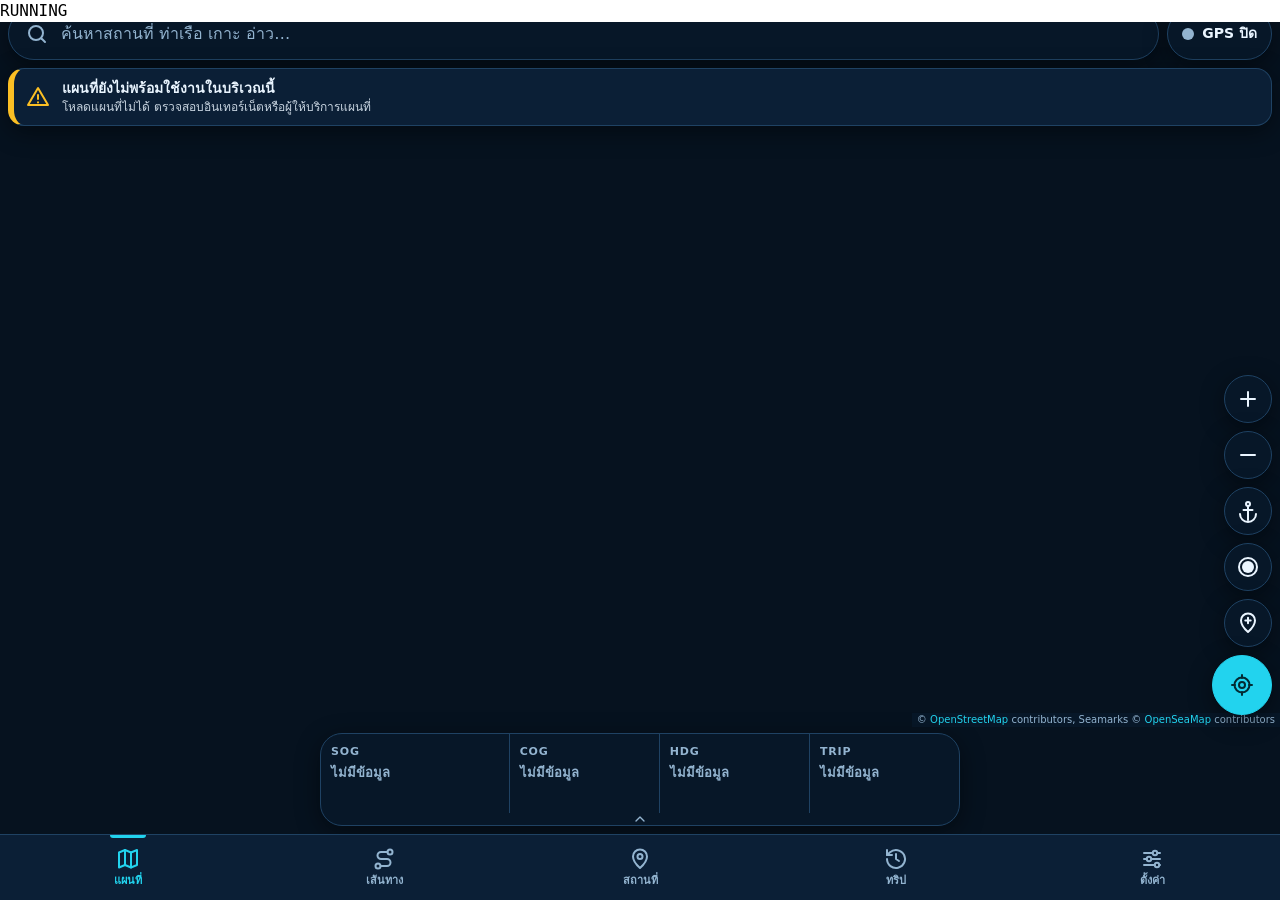
==== tools/smoke.html @ 7f659264 "Boat Navigator initial" ====
<!doctype html>
<meta charset="utf-8">
<title>smoke</title>
<link rel="stylesheet" href="../vendor/leaflet.css"><link rel="stylesheet" href="../css/app.css">
<pre id="out" style="position:relative;z-index:9999;background:#fff;color:#000;margin:0;white-space:pre-wrap">RUNNING</pre>
<script src="../vendor/leaflet.js"></script>
<script type="module">
const out = document.getElementById('out');
const lines = [];
const log = (s) => lines.push(s);
let fails = 0;
const ok = (c, m) => { if (!c) fails++; log((c ? 'PASS ' : 'FAIL ') + m); };
window.addEventListener('error', (e) => { fails++; log('ERROR ' + e.message + ' @' + e.filename + ':' + e.lineno); });
window.addEventListener('unhandledrejection', (e) => { fails++; log('REJECT ' + (e.reason && e.reason.stack || e.reason)); });
try {
  // inject index.html body so main.js finds its elements
  const html = await (await fetch('../index.html')).text();
  const body = new DOMParser().parseFromString(html, 'text/html').body;
  body.querySelectorAll('script').forEach((s) => s.remove());
  const holder = document.createElement('div');
  holder.innerHTML = body.innerHTML;
  document.body.append(...holder.childNodes);
  document.querySelector('#overlay').style.display = 'none';

  const u = await import('../js/util.js');
  ok(Math.abs(u.distM({ lat: 0, lng: 0 }, { lat: 1, lng: 0 }) - 111195) < 100, 'distM 1deg lat ~111.2km');
  ok(Math.abs(u.bearing({ lat: 0, lng: 0 }, { lat: 1, lng: 0 })) < 0.01, 'bearing north = 0');
  ok(Math.abs(u.bearing({ lat: 0, lng: 0 }, { lat: 0, lng: 1 }) - 90) < 0.01, 'bearing east = 90');
  const off = u.offTrackM({ lat: 0.5, lng: 0.01 }, { lat: 0, lng: 0 }, { lat: 1, lng: 0 });
  ok(Math.abs(off - 1112) < 15, 'offTrack ~1.1km: ' + Math.round(off));
  ok(Math.abs(u.offTrackM({ lat: 2, lng: 0 }, { lat: 0, lng: 0 }, { lat: 1, lng: 0 }) - 111195) < 100, 'offTrack beyond end -> dist to end');
  const c = u.fmtCoord({ lat: 13.75, lng: -100.5 }, 'ddm');
  ok(c.lat === `13° 45.000′ N` && c.lng === `100° 30.000′ W`, 'ddm: ' + c.lat + ' | ' + c.lng);
  ok(u.fmtCoord({ lat: 13.75, lng: 100.5 }, 'dms').lat === `13° 45′ 0.0″ N`, 'dms');
  ok(u.parseCoords('13.7, 100.5')?.lng === 100.5 && u.parseCoords('99, 10') === null && u.parseCoords('abc') === null, 'parseCoords');
  ok(u.fmtSpeed(1852 / 3600 * 10, 'kn').value === '10' && u.fmtSpeed(null) === null, 'fmtSpeed 10kn / null');
  ok(u.fmtDist(100, 'nm').unit === 'm' && u.fmtDist(3704, 'nm').value === '2.00', 'fmtDist');
  ok(u.esc('<b>"x"</b>') === '&lt;b&gt;&quot;x&quot;&lt;/b&gt;', 'esc');

  const g = await import('../js/gpx.js');
  const x = g.tripToGpx({ name: 'A&B', startedAt: 0, points: [[1, 2, 1000, 5, 1.5], [1.1, 2.1, 2000, 5, null]] });
  const doc = new DOMParser().parseFromString(x, 'application/xml');
  ok(!doc.querySelector('parsererror') && doc.getElementsByTagName('trkpt').length === 2 && doc.getElementsByTagName('name')[0].textContent === 'A&B', 'GPX well-formed, 2 trkpt, escaped name');

  // full app boot
  const m = await import('../js/main.js');
  await new Promise((r) => setTimeout(r, 800));
  ok(!!document.querySelector('.leaflet-container'), 'leaflet map created');
  ok(document.querySelector('#hud .hud-main'), 'HUD rendered');
  ok(/ไม่มีข้อมูล/.test(document.querySelector('#hud').textContent), 'HUD shows "ไม่มีข้อมูล" without GPS (no fake values)');

  const { gps } = await import('../js/gps.js');
  const { emit } = await import('../js/store.js');
  const nav = await import('../js/nav.js');
  const trip = await import('../js/trip.js');
  const { app } = await import('../js/app.js');
  const feed = (lat, lng, speed = 5, acc = 5) => { gps.fix = { lat, lng, acc, speed, cog: 0, alt: null, ts: Date.now() }; gps.recvAt = Date.now(); gps.status = 'ok'; emit('gps', 'ok'); emit('fix', gps.fix); };
  feed(0, 0);
  ok(/5\.0|5\.1|9\.7|9\.8/.test(document.querySelector('#hud .cell .v').textContent) || document.querySelector('#hud .cell .v').textContent.length > 0, 'SOG renders: ' + document.querySelector('#hud .cell .v').textContent);
  ok(document.querySelector('#gpsChip').textContent.includes('±5'), 'GPS chip shows accuracy');

  // trip recording
  await trip.start('t');
  feed(0.0005, 0); feed(0.0010, 0); feed(0.00101, 0);
  ok(trip.rec.trip.points.length === 2 && trip.rec.trip.distanceM > 50 && trip.rec.trip.distanceM < 60, 'trip: 2 points, 1m jitter step skipped, dist=' + Math.round(trip.rec.trip.distanceM) + ' n=' + trip.rec.trip.points.length);
  const done = await trip.stop();
  ok(done.status === 'done', 'trip stopped');
  const { db } = await import('../js/db.js');
  ok((await db.all('trips')).some((t) => t.id === done.id), 'trip persisted in IndexedDB');
  await db.del('trips', done.id);

  // navigation: start at 0,0 heading to (0.01,0); drift east 400m => off-course after 3 fixes
  feed(0, 0);
  nav.startNav([{ lat: 0.05, lng: 0, name: 'dest' }]);
  ok(nav.nav.active && nav.nav.info && Math.abs(nav.nav.info.remaining - 5560) < 30, 'nav remaining ~5.56km: ' + Math.round(nav.nav.info?.remaining));
  feed(0.01, 0.004); feed(0.011, 0.004); feed(0.012, 0.004);
  ok(document.querySelector('#alerts').textContent.includes('ออกนอกเส้นทาง'), 'off-course alert shown');
  feed(0.0499, 0);
  ok(nav.nav.info.arrived === true && document.querySelector('#alerts').textContent.includes('ถึงจุดหมาย'), 'arrival alert');
  nav.stopNav();

  // GPS lost
  gps.recvAt = Date.now() - 40000; emit('tick'); gps.status = 'lost'; emit('gps', 'lost');
  ok(document.querySelector('#alerts').textContent.includes('สัญญาณ GPS ขาดหาย'), 'GPS lost critical alert');
  ok(/ไม่มีข้อมูล/.test(document.querySelector('#hud .cell .v').outerHTML), 'SOG not shown when GPS lost');

  // tabs render
  for (const t of ['routes', 'places', 'trips', 'settings', 'map']) {
    document.querySelector(`#tabs [data-tab=${t}]`).click();
    await new Promise((r) => setTimeout(r, 50));
    ok(t === 'map' ? document.querySelector('#page').hidden : document.querySelector('#page').textContent.length > 30, 'tab ' + t);
  }
  // anchor
  feed(0, 0);
  nav.setAnchor(true, 50);
  feed(0.001, 0);
  ok(document.querySelector('#alerts').textContent.includes('นอกรัศมีสมอ'), 'anchor alarm');
  nav.setAnchor(false);
} catch (e) { fails++; log('EXCEPTION ' + (e.stack || e)); }
try { const st = await import('../js/store.js'); log('APPLOG ' + JSON.stringify(st.getLog())); log('OVERLAY ' + document.querySelector('#overlay').textContent.slice(0, 200)); } catch {}
out.textContent = lines.join('\n') + '\nDONE fails=' + fails;
</script>
---- vendor/leaflet.css ----
/* required styles */

.leaflet-pane,
.leaflet-tile,
.leaflet-marker-icon,
.leaflet-marker-shadow,
.leaflet-tile-container,
.leaflet-pane > svg,
.leaflet-pane > canvas,
.leaflet-zoom-box,
.leaflet-image-layer,
.leaflet-layer {
	position: absolute;
	left: 0;
	top: 0;
	}
.leaflet-container {
	overflow: hidden;
	}
.leaflet-tile,
.leaflet-marker-icon,
.leaflet-marker-shadow {
	-webkit-user-select: none;
	   -moz-user-select: none;
	        user-select: none;
	  -webkit-user-drag: none;
	}
/* Prevents IE11 from highlighting tiles in blue */
.leaflet-tile::selection {
	background: transparent;
}
/* Safari renders non-retina tile on retina better with this, but Chrome is worse */
.leaflet-safari .leaflet-tile {
	image-rendering: -webkit-optimize-contrast;
	}
/* hack that prevents hw layers "stretching" when loading new tiles */
.leaflet-safari .leaflet-tile-container {
	width: 1600px;
	height: 1600px;
	-webkit-transform-origin: 0 0;
	}
.leaflet-marker-icon,
.leaflet-marker-shadow {
	display: block;
	}
/* .leaflet-container svg: reset svg max-width decleration shipped in Joomla! (joomla.org) 3.x */
/* .leaflet-container img: map is broken in FF if you have max-width: 100% on tiles */
.leaflet-container .leaflet-overlay-pane svg {
	max-width: none !important;
	max-height: none !important;
	}
.leaflet-container .leaflet-marker-pane img,
.leaflet-container .leaflet-shadow-pane img,
.leaflet-container .leaflet-tile-pane img,
.leaflet-container img.leaflet-image-layer,
.leaflet-container .leaflet-tile {
	max-width: none !important;
	max-height: none !important;
	width: auto;
	padding: 0;
	}

.leaflet-container img.leaflet-tile {
	/* See: https://bugs.chromium.org/p/chromium/issues/detail?id=600120 */
	mix-blend-mode: plus-lighter;
}

.leaflet-container.leaflet-touch-zoom {
	-ms-touch-action: pan-x pan-y;
	touch-action: pan-x pan-y;
	}
.leaflet-container.leaflet-touch-drag {
	-ms-touch-action: pinch-zoom;
	/* Fallback for FF which doesn't support pinch-zoom */
	touch-action: none;
	touch-action: pinch-zoom;
}
.leaflet-container.leaflet-touch-drag.leaflet-touch-zoom {
	-ms-touch-action: none;
	touch-action: none;
}
.leaflet-container {
	-webkit-tap-highlight-color: transparent;
}
.leaflet-container a {
	-webkit-tap-highlight-color: rgba(51, 181, 229, 0.4);
}
.leaflet-tile {
	filter: inherit;
	visibility: hidden;
	}
.leaflet-tile-loaded {
	visibility: inherit;
	}
.leaflet-zoom-box {
	width: 0;
	height: 0;
	-moz-box-sizing: border-box;
	     box-sizing: border-box;
	z-index: 800;
	}
/* workaround for https://bugzilla.mozilla.org/show_bug.cgi?id=888319 */
.leaflet-overlay-pane svg {
	-moz-user-select: none;
	}

.leaflet-pane         { z-index: 400; }

.leaflet-tile-pane    { z-index: 200; }
.leaflet-overlay-pane { z-index: 400; }
.leaflet-shadow-pane  { z-index: 500; }
.leaflet-marker-pane  { z-index: 600; }
.leaflet-tooltip-pane   { z-index: 650; }
.leaflet-popup-pane   { z-index: 700; }

.leaflet-map-pane canvas { z-index: 100; }
.leaflet-map-pane svg    { z-index: 200; }

.leaflet-vml-shape {
	width: 1px;
	height: 1px;
	}
.lvml {
	behavior: url(#default#VML);
	display: inline-block;
	position: absolute;
	}


/* control positioning */

.leaflet-control {
	position: relative;
	z-index: 800;
	pointer-events: visiblePainted; /* IE 9-10 doesn't have auto */
	pointer-events: auto;
	}
.leaflet-top,
.leaflet-bottom {
	position: absolute;
	z-index: 1000;
	pointer-events: none;
	}
.leaflet-top {
	top: 0;
	}
.leaflet-right {
	right: 0;
	}
.leaflet-bottom {
	bottom: 0;
	}
.leaflet-left {
	left: 0;
	}
.leaflet-control {
	float: left;
	clear: both;
	}
.leaflet-right .leaflet-control {
	float: right;
	}
.leaflet-top .leaflet-control {
	margin-top: 10px;
	}
.leaflet-bottom .leaflet-control {
	margin-bottom: 10px;
	}
.leaflet-left .leaflet-control {
	margin-left: 10px;
	}
.leaflet-right .leaflet-control {
	margin-right: 10px;
	}


/* zoom and fade animations */

.leaflet-fade-anim .leaflet-popup {
	opacity: 0;
	-webkit-transition: opacity 0.2s linear;
	   -moz-transition: opacity 0.2s linear;
	        transition: opacity 0.2s linear;
	}
.leaflet-fade-anim .leaflet-map-pane .leaflet-popup {
	opacity: 1;
	}
.leaflet-zoom-animated {
	-webkit-transform-origin: 0 0;
	    -ms-transform-origin: 0 0;
	        transform-origin: 0 0;
	}
svg.leaflet-zoom-animated {
	will-change: transform;
}

.leaflet-zoom-anim .leaflet-zoom-animated {
	-webkit-transition: -webkit-transform 0.25s cubic-bezier(0,0,0.25,1);
	   -moz-transition:    -moz-transform 0.25s cubic-bezier(0,0,0.25,1);
	        transition:         transform 0.25s cubic-bezier(0,0,0.25,1);
	}
.leaflet-zoom-anim .leaflet-tile,
.leaflet-pan-anim .leaflet-tile {
	-webkit-transition: none;
	   -moz-transition: none;
	        transition: none;
	}

.leaflet-zoom-anim .leaflet-zoom-hide {
	visibility: hidden;
	}


/* cursors */

.leaflet-interactive {
	cursor: pointer;
	}
.leaflet-grab {
	cursor: -webkit-grab;
	cursor:    -moz-grab;
	cursor:         grab;
	}
.leaflet-crosshair,
.leaflet-crosshair .leaflet-interactive {
	cursor: crosshair;
	}
.leaflet-popup-pane,
.leaflet-control {
	cursor: auto;
	}
.leaflet-dragging .leaflet-grab,
.leaflet-dragging .leaflet-grab .leaflet-interactive,
.leaflet-dragging .leaflet-marker-draggable {
	cursor: move;
	cursor: -webkit-grabbing;
	cursor:    -moz-grabbing;
	cursor:         grabbing;
	}

/* marker & overlays interactivity */
.leaflet-marker-icon,
.leaflet-marker-shadow,
.leaflet-image-layer,
.leaflet-pane > svg path,
.leaflet-tile-container {
	pointer-events: none;
	}

.leaflet-marker-icon.leaflet-interactive,
.leaflet-image-layer.leaflet-interactive,
.leaflet-pane > svg path.leaflet-interactive,
svg.leaflet-image-layer.leaflet-interactive path {
	pointer-events: visiblePainted; /* IE 9-10 doesn't have auto */
	pointer-events: auto;
	}

/* visual tweaks */

.leaflet-container {
	background: #ddd;
	outline-offset: 1px;
	}
.leaflet-container a {
	color: #0078A8;
	}
.leaflet-zoom-box {
	border: 2px dotted #38f;
	background: rgba(255,255,255,0.5);
	}


/* general typography */
.leaflet-container {
	font-family: "Helvetica Neue", Arial, Helvetica, sans-serif;
	font-size: 12px;
	font-size: 0.75rem;
	line-height: 1.5;
	}


/* general toolbar styles */

.leaflet-bar {
	box-shadow: 0 1px 5px rgba(0,0,0,0.65);
	border-radius: 4px;
	}
.leaflet-bar a {
	background-color: #fff;
	border-bottom: 1px solid #ccc;
	width: 26px;
	height: 26px;
	line-height: 26px;
	display: block;
	text-align: center;
	text-decoration: none;
	color: black;
	}
.leaflet-bar a,
.leaflet-control-layers-toggle {
	background-position: 50% 50%;
	background-repeat: no-repeat;
	display: block;
	}
.leaflet-bar a:hover,
.leaflet-bar a:focus {
	background-color: #f4f4f4;
	}
.leaflet-bar a:first-child {
	border-top-left-radius: 4px;
	border-top-right-radius: 4px;
	}
.leaflet-bar a:last-child {
	border-bottom-left-radius: 4px;
	border-bottom-right-radius: 4px;
	border-bottom: none;
	}
.leaflet-bar a.leaflet-disabled {
	cursor: default;
	background-color: #f4f4f4;
	color: #bbb;
	}

.leaflet-touch .leaflet-bar a {
	width: 30px;
	height: 30px;
	line-height: 30px;
	}
.leaflet-touch .leaflet-bar a:first-child {
	border-top-left-radius: 2px;
	border-top-right-radius: 2px;
	}
.leaflet-touch .leaflet-bar a:last-child {
	border-bottom-left-radius: 2px;
	border-bottom-right-radius: 2px;
	}

/* zoom control */

.leaflet-control-zoom-in,
.leaflet-control-zoom-out {
	font: bold 18px 'Lucida Console', Monaco, monospace;
	text-indent: 1px;
	}

.leaflet-touch .leaflet-control-zoom-in, .leaflet-touch .leaflet-control-zoom-out  {
	font-size: 22px;
	}


/* layers control */

.leaflet-control-layers {
	box-shadow: 0 1px 5px rgba(0,0,0,0.4);
	background: #fff;
	border-radius: 5px;
	}
.leaflet-control-layers-toggle {
	background-image: url(images/layers.png);
	width: 36px;
	height: 36px;
	}
.leaflet-retina .leaflet-control-layers-toggle {
	background-image: url(images/layers-2x.png);
	background-size: 26px 26px;
	}
.leaflet-touch .leaflet-control-layers-toggle {
	width: 44px;
	height: 44px;
	}
.leaflet-control-layers .leaflet-control-layers-list,
.leaflet-control-layers-expanded .leaflet-control-layers-toggle {
	display: none;
	}
.leaflet-control-layers-expanded .leaflet-control-layers-list {
	display: block;
	position: relative;
	}
.leaflet-control-layers-expanded {
	padding: 6px 10px 6px 6px;
	color: #333;
	background: #fff;
	}
.leaflet-control-layers-scrollbar {
	overflow-y: scroll;
	overflow-x: hidden;
	padding-right: 5px;
	}
.leaflet-control-layers-selector {
	margin-top: 2px;
	position: relative;
	top: 1px;
	}
.leaflet-control-layers label {
	display: block;
	font-size: 13px;
	font-size: 1.08333em;
	}
.leaflet-control-layers-separator {
	height: 0;
	border-top: 1px solid #ddd;
	margin: 5px -10px 5px -6px;
	}

/* Default icon URLs */
.leaflet-default-icon-path { /* used only in path-guessing heuristic, see L.Icon.Default */
	background-image: url(images/marker-icon.png);
	}


/* attribution and scale controls */

.leaflet-container .leaflet-control-attribution {
	background: #fff;
	background: rgba(255, 255, 255, 0.8);
	margin: 0;
	}
.leaflet-control-attribution,
.leaflet-control-scale-line {
	padding: 0 5px;
	color: #333;
	line-height: 1.4;
	}
.leaflet-control-attribution a {
	text-decoration: none;
	}
.leaflet-control-attribution a:hover,
.leaflet-control-attribution a:focus {
	text-decoration: underline;
	}
.leaflet-attribution-flag {
	display: inline !important;
	vertical-align: baseline !important;
	width: 1em;
	height: 0.6669em;
	}
.leaflet-left .leaflet-control-scale {
	margin-left: 5px;
	}
.leaflet-bottom .leaflet-control-scale {
	margin-bottom: 5px;
	}
.leaflet-control-scale-line {
	border: 2px solid #777;
	border-top: none;
	line-height: 1.1;
	padding: 2px 5px 1px;
	white-space: nowrap;
	-moz-box-sizing: border-box;
	     box-sizing: border-box;
	background: rgba(255, 255, 255, 0.8);
	text-shadow: 1px 1px #fff;
	}
.leaflet-control-scale-line:not(:first-child) {
	border-top: 2px solid #777;
	border-bottom: none;
	margin-top: -2px;
	}
.leaflet-control-scale-line:not(:first-child):not(:last-child) {
	border-bottom: 2px solid #777;
	}

.leaflet-touch .leaflet-control-attribution,
.leaflet-touch .leaflet-control-layers,
.leaflet-touch .leaflet-bar {
	box-shadow: none;
	}
.leaflet-touch .leaflet-control-layers,
.leaflet-touch .leaflet-bar {
	border: 2px solid rgba(0,0,0,0.2);
	background-clip: padding-box;
	}


/* popup */

.leaflet-popup {
	position: absolute;
	text-align: center;
	margin-bottom: 20px;
	}
.leaflet-popup-content-wrapper {
	padding: 1px;
	text-align: left;
	border-radius: 12px;
	}
.leaflet-popup-content {
	margin: 13px 24px 13px 20px;
	line-height: 1.3;
	font-size: 13px;
	font-size: 1.08333em;
	min-height: 1px;
	}
.leaflet-popup-content p {
	margin: 17px 0;
	margin: 1.3em 0;
	}
.leaflet-popup-tip-container {
	width: 40px;
	height: 20px;
	position: absolute;
	left: 50%;
	margin-top: -1px;
	margin-left: -20px;
	overflow: hidden;
	pointer-events: none;
	}
.leaflet-popup-tip {
	width: 17px;
	height: 17px;
	padding: 1px;

	margin: -10px auto 0;
	pointer-events: auto;

	-webkit-transform: rotate(45deg);
	   -moz-transform: rotate(45deg);
	    -ms-transform: rotate(45deg);
	        transform: rotate(45deg);
	}
.leaflet-popup-content-wrapper,
.leaflet-popup-tip {
	background: white;
	color: #333;
	box-shadow: 0 3px 14px rgba(0,0,0,0.4);
	}
.leaflet-container a.leaflet-popup-close-button {
	position: absolute;
	top: 0;
	right: 0;
	border: none;
	text-align: center;
	width: 24px;
	height: 24px;
	font: 16px/24px Tahoma, Verdana, sans-serif;
	color: #757575;
	text-decoration: none;
	background: transparent;
	}
.leaflet-container a.leaflet-popup-close-button:hover,
.leaflet-container a.leaflet-popup-close-button:focus {
	color: #585858;
	}
.leaflet-popup-scrolled {
	overflow: auto;
	}

.leaflet-oldie .leaflet-popup-content-wrapper {
	-ms-zoom: 1;
	}
.leaflet-oldie .leaflet-popup-tip {
	width: 24px;
	margin: 0 auto;

	-ms-filter: "progid:DXImageTransform.Microsoft.Matrix(M11=0.70710678, M12=0.70710678, M21=-0.70710678, M22=0.70710678)";
	filter: progid:DXImageTransform.Microsoft.Matrix(M11=0.70710678, M12=0.70710678, M21=-0.70710678, M22=0.70710678);
	}

.leaflet-oldie .leaflet-control-zoom,
.leaflet-oldie .leaflet-control-layers,
.leaflet-oldie .leaflet-popup-content-wrapper,
.leaflet-oldie .leaflet-popup-tip {
	border: 1px solid #999;
	}


/* div icon */

.leaflet-div-icon {
	background: #fff;
	border: 1px solid #666;
	}


/* Tooltip */
/* Base styles for the element that has a tooltip */
.leaflet-tooltip {
	position: absolute;
	padding: 6px;
	background-color: #fff;
	border: 1px solid #fff;
	border-radius: 3px;
	color: #222;
	white-space: nowrap;
	-webkit-user-select: none;
	-moz-user-select: none;
	-ms-user-select: none;
	user-select: none;
	pointer-events: none;
	box-shadow: 0 1px 3px rgba(0,0,0,0.4);
	}
.leaflet-tooltip.leaflet-interactive {
	cursor: pointer;
	pointer-events: auto;
	}
.leaflet-tooltip-top:before,
.leaflet-tooltip-bottom:before,
.leaflet-tooltip-left:before,
.leaflet-tooltip-right:before {
	position: absolute;
	pointer-events: none;
	border: 6px solid transparent;
	background: transparent;
	content: "";
	}

/* Directions */

.leaflet-tooltip-bottom {
	margin-top: 6px;
}
.leaflet-tooltip-top {
	margin-top: -6px;
}
.leaflet-tooltip-bottom:before,
.leaflet-tooltip-top:before {
	left: 50%;
	margin-left: -6px;
	}
.leaflet-tooltip-top:before {
	bottom: 0;
	margin-bottom: -12px;
	border-top-color: #fff;
	}
.leaflet-tooltip-bottom:before {
	top: 0;
	margin-top: -12px;
	margin-left: -6px;
	border-bottom-color: #fff;
	}
.leaflet-tooltip-left {
	margin-left: -6px;
}
.leaflet-tooltip-right {
	margin-left: 6px;
}
.leaflet-tooltip-left:before,
.leaflet-tooltip-right:before {
	top: 50%;
	margin-top: -6px;
	}
.leaflet-tooltip-left:before {
	right: 0;
	margin-right: -12px;
	border-left-color: #fff;
	}
.leaflet-tooltip-right:before {
	left: 0;
	margin-left: -12px;
	border-right-color: #fff;
	}

/* Printing */

@media print {
	/* Prevent printers from removing background-images of controls. */
	.leaflet-control {
		-webkit-print-color-adjust: exact;
		print-color-adjust: exact;
		}
	}
---- css/app.css ----
/* Boat Navigator design system — tokens, then components. */
:root {
  /* color tokens (dark = default) */
  --bg: #06121f;
  --surface: rgba(8, 24, 42, 0.92);
  --solid: #0b1f36;
  --raise: #12304f;
  --line: #1f4263;
  --text: #eaf5ff;
  --muted: #93b4d0;
  --accent: #22d3ee;
  --accent-ink: #032b33;
  --ok: #34d399;
  --warn: #fbbf24;
  --danger: #fb7185;
  --route: #fbbf24;
  --bw: 1px;
  /* type scale */
  --fs-xs: 12px; --fs-sm: 14px; --fs-md: 16px; --fs-lg: 20px; --fs-xl: 28px; --fs-num: 34px;
  /* spacing 4pt, radius, shadow */
  --s1: 4px; --s2: 8px; --s3: 12px; --s4: 16px; --s5: 24px;
  --r-sm: 10px; --r-md: 16px; --r-lg: 22px;
  --sh: 0 6px 24px rgba(0, 0, 0, 0.45);
  /* safe areas */
  --sat: env(safe-area-inset-top, 0px);
  --sab: env(safe-area-inset-bottom, 0px);
  --sal: env(safe-area-inset-left, 0px);
  --sar: env(safe-area-inset-right, 0px);
  --nav-h: 62px;
  --hud-h: 84px;
}
[data-theme='light'] {
  --bg: #eaf3fa; --surface: rgba(255, 255, 255, 0.94); --solid: #ffffff; --raise: #e3eef8; --line: #bcd3e6;
  --text: #0a2540; --muted: #4b6a85; --accent: #0369a1; --accent-ink: #ffffff; --ok: #047857; --warn: #b45309; --danger: #be123c; --route: #c2410c;
  --sh: 0 6px 20px rgba(10, 37, 64, 0.22);
}
[data-theme='contrast'] {
  --bg: #ffffff; --surface: #ffffff; --solid: #ffffff; --raise: #f0f0f0; --line: #000000;
  --text: #000000; --muted: #1a1a1a; --accent: #0000c8; --accent-ink: #ffffff; --ok: #006400; --warn: #7a4500; --danger: #b00000; --route: #b00000;
  --bw: 3px; --sh: 0 0 0 2px #000;
  --fs-sm: 15px; --fs-xs: 13px;
}

* { box-sizing: border-box; -webkit-tap-highlight-color: transparent; }
html, body { height: 100%; margin: 0; overflow: hidden; background: var(--bg); color: var(--text); overscroll-behavior: none; }
body { font: 400 var(--fs-md)/1.4 system-ui, -apple-system, 'Segoe UI', 'Noto Sans Thai', Roboto, sans-serif; touch-action: manipulation; user-select: none; -webkit-user-select: none; }
input, textarea, select { user-select: text; -webkit-user-select: text; }
[hidden] { display: none !important; }
button { font: inherit; color: inherit; background: none; border: 0; padding: 0; cursor: pointer; }
:focus-visible { outline: 3px solid var(--accent); outline-offset: 2px; }
.ic { width: 24px; height: 24px; fill: none; stroke: currentColor; stroke-width: 2; stroke-linecap: round; stroke-linejoin: round; flex: none; }
.ic.sm { width: 18px; height: 18px; }
.num { font-variant-numeric: tabular-nums; font-feature-settings: 'tnum'; }
.muted { color: var(--muted); }

#map { position: fixed; inset: 0; z-index: 0; background: var(--bg); }
.leaflet-container { font: inherit; background: var(--bg); }
.leaflet-control-attribution { font-size: 10px; background: var(--surface) !important; color: var(--muted) !important; }
.leaflet-control-attribution a { color: var(--accent) !important; }
.leaflet-bottom { bottom: calc(var(--nav-h) + var(--sab) + var(--hud-h) + 14px); }
[data-theme='dark'] .leaflet-tile-pane { filter: none; }

/* ---------- boat marker ---------- */
.boat { background: none; border: 0; }
.boat.stale { opacity: 0.45; }
.boat-rot { width: 40px; height: 40px; transition: transform 0.4s linear; }
.boat-rot svg { width: 100%; height: 100%; filter: drop-shadow(0 2px 3px rgba(0, 0, 0, 0.6)); }
.boat-hull { fill: var(--accent); stroke: #fff; stroke-width: 2.5; stroke-linejoin: round; }
[data-theme='contrast'] .boat-hull { fill: #0000c8; stroke: #000; }
.acc-ring { fill: var(--accent); fill-opacity: 0.12; stroke: var(--accent); }
.anchor-ring { fill: var(--warn); fill-opacity: 0.1; stroke: var(--warn); }
.pin { background: none; border: 0; }
.pin > div, .pin > svg { width: 30px; height: 30px; }
.pin .dot { display: grid; place-items: center; width: 28px; height: 28px; border-radius: 50% 50% 50% 8px; transform: rotate(-45deg); background: var(--accent); color: var(--accent-ink); border: 2px solid #fff; box-shadow: 0 2px 6px rgba(0, 0, 0, 0.5); font-weight: 700; font-size: 12px; }
.pin .dot > span { transform: rotate(45deg); }
.pin .dot.dest { background: var(--danger); color: #fff; }
.pin .dot.wp { background: var(--route); color: #1a1000; }
.pin .dot.c-marina { background: #60a5fa; } .pin .dot.c-harbor { background: #a78bfa; } .pin .dot.c-fishing { background: #34d399; } .pin .dot.c-favorite { background: #fb7185; color: #fff; } .pin .dot.c-other { background: #cbd5e1; }
.pin.anchor { color: var(--warn); filter: drop-shadow(0 1px 2px #000); }
.pin.anchor .ic { width: 28px; height: 28px; stroke-width: 2.5; }
.pin.pickpt .dot { background: #fff; color: #000; }

/* ---------- top bar ---------- */
#topbar { position: fixed; z-index: 500; top: calc(var(--sat) + var(--s2)); left: calc(var(--sal) + var(--s2)); right: calc(var(--sar) + var(--s2)); display: flex; gap: var(--s2); pointer-events: none; }
#topbar > * { pointer-events: auto; }
.pill { flex: 1; min-width: 0; display: flex; align-items: center; gap: var(--s3); height: 52px; padding: 0 var(--s4); border-radius: 26px; background: var(--surface); border: var(--bw) solid var(--line); box-shadow: var(--sh); color: var(--muted); backdrop-filter: blur(10px); text-align: left; }
.pill span { overflow: hidden; text-overflow: ellipsis; white-space: nowrap; }
.chip { display: flex; align-items: center; gap: 8px; height: 52px; padding: 0 14px; border-radius: 26px; background: var(--surface); border: var(--bw) solid var(--line); box-shadow: var(--sh); font-size: var(--fs-sm); font-weight: 600; backdrop-filter: blur(10px); white-space: nowrap; }
.led { width: 12px; height: 12px; border-radius: 50%; background: var(--muted); flex: none; }
.led.ok { background: var(--ok); box-shadow: 0 0 8px var(--ok); }
.led.warn { background: var(--warn); }
.led.bad { background: var(--danger); }
.led.pulse { animation: pulse 1.2s ease-in-out infinite; background: var(--warn); }
@keyframes pulse { 50% { opacity: 0.25; } }

/* ---------- alerts ---------- */
#alerts { position: fixed; z-index: 520; top: calc(var(--sat) + 68px); left: calc(var(--sal) + var(--s2)); right: calc(var(--sar) + var(--s2)); display: grid; gap: 6px; pointer-events: none; }
.alert { pointer-events: auto; display: flex; align-items: center; gap: var(--s3); padding: 10px var(--s3); border-radius: var(--r-md); background: var(--solid); border: var(--bw) solid var(--line); border-left: 6px solid var(--accent); box-shadow: var(--sh); animation: slide 0.25s ease-out; }
.alert.warn { border-left-color: var(--warn); } .alert.warn .ic { color: var(--warn); }
.alert.critical { border-color: var(--danger); border-left: 8px solid var(--danger); background: var(--danger); color: #fff; } .alert.critical .ic { color: #fff; }
[data-theme='dark'] .alert.critical { background: #5b0f1f; }
[data-theme='contrast'] .alert.critical { background: #b00000; }
.alert-t { flex: 1; display: grid; font-size: var(--fs-sm); min-width: 0; }
.alert-t span { opacity: 0.85; font-size: var(--fs-xs); }
.alert-more { pointer-events: auto; justify-self: end; font-size: var(--fs-xs); padding: 2px 10px; border-radius: 10px; background: var(--solid); border: 1px solid var(--line); }
@keyframes slide { from { transform: translateY(-8px); opacity: 0; } }

#pickbar { position: fixed; z-index: 530; top: calc(var(--sat) + var(--s2)); left: calc(var(--sal) + var(--s2)); right: calc(var(--sar) + var(--s2)); display: flex; align-items: center; gap: var(--s3); padding: 10px var(--s3) 10px var(--s4); border-radius: 26px; background: var(--accent); color: var(--accent-ink); font-weight: 600; box-shadow: var(--sh); }
#pickbar span { flex: 1; }

/* ---------- map controls ---------- */
#controls { position: fixed; z-index: 500; right: calc(var(--sar) + var(--s2)); bottom: calc(var(--nav-h) + var(--sab) + var(--hud-h) + 26px); display: flex; flex-direction: column; gap: var(--s2); align-items: flex-end; }
.fab { width: 48px; height: 48px; border-radius: 50%; display: grid; place-items: center; background: var(--surface); border: var(--bw) solid var(--line); box-shadow: var(--sh); backdrop-filter: blur(10px); transition: transform 0.12s; }
.fab:active { transform: scale(0.92); }
.fab.big { width: 60px; height: 60px; }
.fab.on { background: var(--accent); color: var(--accent-ink); border-color: var(--accent); }
.fab.rec { background: var(--danger); color: #fff; border-color: var(--danger); animation: pulse 1.6s ease-in-out infinite; }
.fab.paused { background: var(--warn); color: #1a1000; }
.fab.warn { background: var(--warn); color: #1a1000; }
@media (pointer: coarse) { #btnZoomIn, #btnZoomOut { display: none; } }

/* ---------- HUD ---------- */
#hud { position: fixed; z-index: 500; left: calc(var(--sal) + var(--s2)); right: calc(var(--sar) + var(--s2)); bottom: calc(var(--nav-h) + var(--sab) + var(--s2)); background: var(--surface); border: var(--bw) solid var(--line); border-radius: var(--r-lg); box-shadow: var(--sh); backdrop-filter: blur(12px); overflow: hidden; }
.hud-main { display: grid; grid-template-columns: 1.25fr 1fr 1fr 1fr; width: 100%; text-align: left; }
.cell { padding: 10px 10px 8px; min-width: 0; display: grid; align-content: center; }
.cell + .cell { border-left: 1px solid var(--line); }
.cell label { font-size: 11px; letter-spacing: 0.08em; color: var(--muted); font-weight: 700; text-transform: uppercase; }
.cell .v { font-size: var(--fs-num); font-weight: 700; line-height: 1.05; font-variant-numeric: tabular-nums; white-space: nowrap; }
.cell:first-child .v { font-size: 40px; }
.cell .u { font-size: var(--fs-xs); color: var(--muted); font-weight: 600; }
.cell .v.na { font-size: 13px; line-height: 1.3; color: var(--muted); font-weight: 600; white-space: normal; padding: 6px 0; }
.ic-dot { display: block; width: 9px; height: 9px; border-radius: 50%; background: #fff; }
.ln-route { stroke: var(--route); stroke-width: 5; }
.ln-draft { stroke: var(--route); stroke-width: 3; opacity: 0.8; }
.ln-rec { stroke: var(--ok); }
.ln-view { stroke: var(--accent); }
[data-theme='contrast'] .ln-rec { stroke: #006400; } [data-theme='contrast'] .ln-view { stroke: #0000c8; }
body.on-page #topbar, body.on-page #controls, body.on-page #hud, body.on-page #pointSheet, body.on-page #pickbar, body.hud-open #controls { display: none; }
.grid2 { display: grid; grid-template-columns: 1fr 1fr; gap: var(--s2); margin: 8px 0; }
.badge-s { white-space: normal; }
body.on-page #alerts { top: calc(var(--sat) + 8px); z-index: 650; }
#alerts { z-index: 650; }
#controls { z-index: 570; }
.pin .dot > span { display: grid; place-items: center; }
.pin .dot .ic { width: 14px; height: 14px; stroke-width: 3; }
.cell.sm .v { font-size: 22px; }
.hud-more { border-top: 1px solid var(--line); animation: slide 0.2s; }
.hud-grid { display: grid; grid-template-columns: 1fr 1fr; }
.hud-more .cell { padding: 8px 12px; }
.hud-grid .cell { border-top: 1px solid var(--line); }
.hud-grid .cell:nth-child(odd) { border-left: 0; }
.hud-more .cell.wide .v { font-size: 15px !important; }
.hud-more .v { font-size: 17px !important; font-weight: 600; }
.hud-grab { display: grid; place-items: center; height: 14px; color: var(--muted); margin-top: -2px; }
.hud-grab .ic { width: 16px; height: 16px; }
.navbar { display: flex; align-items: center; gap: var(--s3); padding: 8px 12px; border-bottom: 1px solid var(--line); background: var(--raise); font-size: var(--fs-sm); }
.navbar b { flex: 1; overflow: hidden; text-overflow: ellipsis; white-space: nowrap; }
.navbar .btn { flex: none; }

/* ---------- bottom nav ---------- */
#tabs { position: fixed; z-index: 600; left: 0; right: 0; bottom: 0; height: calc(var(--nav-h) + var(--sab)); padding: 0 var(--sar) var(--sab) var(--sal); display: grid; grid-template-columns: repeat(5, 1fr); background: var(--solid); border-top: var(--bw) solid var(--line); }
#tabs button { display: grid; justify-items: center; align-content: center; gap: 2px; color: var(--muted); font-size: 11px; font-weight: 600; position: relative; }
#tabs button.on { color: var(--accent); }
#tabs button.on::before { content: ''; position: absolute; top: 0; width: 36px; height: 3px; border-radius: 0 0 3px 3px; background: var(--accent); }
[data-theme='contrast'] #tabs button.on { background: #000; color: #fff; }
[data-theme='contrast'] #tabs button.on::before { display: none; }
#tabs .badge { position: absolute; top: 8px; right: calc(50% - 22px); width: 10px; height: 10px; border-radius: 50%; background: var(--danger); }

/* ---------- pages ---------- */
#page { position: fixed; z-index: 550; inset: 0 0 calc(var(--nav-h) + var(--sab)) 0; background: var(--bg); overflow-y: auto; -webkit-overflow-scrolling: touch; padding: calc(var(--sat) + var(--s4)) calc(var(--sar) + var(--s4)) var(--s5) calc(var(--sal) + var(--s4)); }
#page > * { max-width: 760px; margin-left: auto; margin-right: auto; }
h1 { font-size: var(--fs-xl); margin: 0 0 var(--s4); letter-spacing: -0.01em; }
h2 { font-size: var(--fs-sm); text-transform: uppercase; letter-spacing: 0.08em; color: var(--muted); margin: var(--s5) 0 var(--s2); }
.card { background: var(--solid); border: var(--bw) solid var(--line); border-radius: var(--r-md); padding: var(--s3) var(--s4); margin-bottom: var(--s2); }
.row { display: flex; align-items: center; gap: var(--s3); }
.row.wrap { flex-wrap: wrap; }
.grow { flex: 1; min-width: 0; }
.title { font-weight: 650; overflow: hidden; text-overflow: ellipsis; white-space: nowrap; }
.sub { font-size: var(--fs-sm); color: var(--muted); }
.empty { text-align: center; padding: var(--s5) var(--s4); color: var(--muted); }
.empty .ic { width: 40px; height: 40px; opacity: 0.6; margin-bottom: var(--s2); }
.empty p { margin: 4px 0 var(--s3); }

.btn { display: inline-flex; align-items: center; justify-content: center; gap: 8px; min-height: 48px; padding: 0 var(--s4); border-radius: var(--r-sm); background: var(--raise); border: var(--bw) solid var(--line); font-weight: 650; white-space: nowrap; }
.btn:active { transform: scale(0.97); }
.btn.primary { background: var(--accent); color: var(--accent-ink); border-color: var(--accent); }
.btn.danger { background: var(--danger); color: #fff; border-color: var(--danger); }
.btn.ghost { background: none; }
.btn.sm { min-height: 40px; padding: 0 12px; font-size: var(--fs-sm); }
.btn.icon { width: 44px; min-height: 44px; padding: 0; }
.btn[disabled] { opacity: 0.45; pointer-events: none; }
.btn.block { width: 100%; }
.badge-s { display: inline-block; padding: 1px 8px; border-radius: 10px; font-size: var(--fs-xs); font-weight: 700; background: var(--raise); border: 1px solid var(--line); }
.badge-s.warn { color: var(--warn); border-color: var(--warn); }
.badge-s.ok { color: var(--ok); border-color: var(--ok); }
.seg { display: flex; border: var(--bw) solid var(--line); border-radius: var(--r-sm); overflow: hidden; }
.seg button { flex: 1; min-height: 44px; padding: 0 10px; font-size: var(--fs-sm); font-weight: 600; color: var(--muted); }
.seg button + button { border-left: 1px solid var(--line); }
.seg button.on { background: var(--accent); color: var(--accent-ink); }
.chips { display: flex; gap: 6px; overflow-x: auto; padding-bottom: 6px; margin-bottom: var(--s2); }
.chips button { flex: none; min-height: 38px; padding: 0 14px; border-radius: 19px; border: var(--bw) solid var(--line); background: var(--solid); font-size: var(--fs-sm); font-weight: 600; }
.chips button.on { background: var(--accent); color: var(--accent-ink); border-color: var(--accent); }
.field { display: grid; gap: 4px; margin-bottom: var(--s3); }
.field > label { font-size: var(--fs-sm); color: var(--muted); font-weight: 600; }
input[type='text'], input[type='number'], input[type='search'], textarea, select { width: 100%; min-height: 48px; padding: 10px 12px; border-radius: var(--r-sm); border: var(--bw) solid var(--line); background: var(--bg); color: var(--text); font: inherit; }
textarea { min-height: 80px; resize: vertical; }
.setting { display: flex; align-items: center; gap: var(--s3); padding: 12px 0; border-bottom: 1px solid var(--line); }
.setting:last-child { border: 0; }
.setting .grow small { display: block; color: var(--muted); font-size: var(--fs-xs); }
.switch { appearance: none; width: 54px; height: 32px; border-radius: 16px; background: var(--raise); border: var(--bw) solid var(--line); position: relative; flex: none; cursor: pointer; transition: background 0.15s; }
.switch::after { content: ''; position: absolute; top: 3px; left: 3px; width: 22px; height: 22px; border-radius: 50%; background: var(--muted); transition: transform 0.15s; }
.switch:checked { background: var(--accent); border-color: var(--accent); }
.switch:checked::after { transform: translateX(22px); background: var(--accent-ink); }
.note { font-size: var(--fs-sm); padding: 10px 12px; border-radius: var(--r-sm); background: var(--raise); border-left: 4px solid var(--warn); margin: var(--s2) 0; }
.note.info { border-left-color: var(--accent); }
.leg { display: flex; align-items: center; gap: 10px; }
.leg .idx { width: 28px; height: 28px; border-radius: 50%; display: grid; place-items: center; background: var(--route); color: #1a1000; font-weight: 800; font-size: 13px; flex: none; }
.leg .idx.start { background: var(--ok); color: #fff; } .leg .idx.end { background: var(--danger); color: #fff; }
.legline { margin: -4px 0 2px 14px; padding-left: 24px; border-left: 2px dashed var(--line); font-size: var(--fs-xs); color: var(--muted); min-height: 22px; display: flex; align-items: center; }

/* ---------- point sheet / search / modal ---------- */
.sheet { position: fixed; z-index: 560; left: calc(var(--sal) + var(--s2)); right: calc(var(--sar) + 72px); bottom: calc(var(--nav-h) + var(--sab) + var(--hud-h) + 16px); background: var(--solid); border: var(--bw) solid var(--line); border-radius: var(--r-lg); padding: var(--s4); box-shadow: var(--sh); animation: up 0.22s ease-out; max-width: 560px; margin: 0 auto; }
@keyframes up { from { transform: translateY(20px); opacity: 0; } }
.sheet .acts { display: grid; grid-template-columns: repeat(auto-fit, minmax(120px, 1fr)); gap: var(--s2); margin-top: var(--s3); }
#search { position: fixed; z-index: 700; inset: 0; background: var(--bg); padding: calc(var(--sat) + var(--s2)) calc(var(--sar) + var(--s2)) 0 calc(var(--sal) + var(--s2)); display: flex; flex-direction: column; }
#search .bar { display: flex; gap: var(--s2); }
#search .results { overflow-y: auto; flex: 1; padding: var(--s3) 0 var(--s4); }
.res { width: 100%; display: flex; align-items: center; gap: var(--s3); padding: 12px; border-radius: var(--r-sm); text-align: left; min-height: 56px; }
.res:active, .res:hover { background: var(--raise); }
.res .ic { color: var(--accent); }
.res small { display: block; color: var(--muted); font-size: var(--fs-xs); }
#modal { position: fixed; z-index: 800; inset: 0; background: rgba(0, 0, 0, 0.6); display: grid; align-items: end; justify-items: center; padding: var(--s3) var(--s3) calc(var(--sab) + var(--s3)); }
#modal .dlg { width: 100%; max-width: 480px; max-height: 88vh; overflow-y: auto; background: var(--solid); border: var(--bw) solid var(--line); border-radius: var(--r-lg); padding: var(--s4); animation: up 0.22s ease-out; }
#modal h3 { margin: 0 0 var(--s3); font-size: var(--fs-lg); }
#modal .acts { display: flex; gap: var(--s2); margin-top: var(--s4); }
#modal .acts .btn { flex: 1; }

/* ---------- overlay / toast ---------- */
#overlay { position: fixed; z-index: 900; inset: 0; background: var(--bg); display: grid; place-content: center; justify-items: center; gap: var(--s3); text-align: center; padding: var(--s5); }
#overlay.gone { display: none; }
#overlay .card { text-align: left; max-width: 420px; }
#overlay h2 { text-transform: none; letter-spacing: 0; font-size: var(--fs-lg); color: var(--text); margin: 0 0 var(--s2); }
.spinner { width: 44px; height: 44px; border-radius: 50%; border: 4px solid var(--line); border-top-color: var(--accent); animation: spin 0.9s linear infinite; }
@keyframes spin { to { transform: rotate(360deg); } }
#toasts { position: fixed; z-index: 950; left: 0; right: 0; bottom: calc(var(--nav-h) + var(--sab) + var(--hud-h) + 30px); display: grid; justify-items: center; gap: 6px; pointer-events: none; padding: 0 var(--s4); }
.toast { padding: 10px 16px; border-radius: 22px; background: var(--text); color: var(--bg); font-weight: 600; font-size: var(--fs-sm); box-shadow: var(--sh); animation: up 0.2s ease-out; transition: opacity 0.3s; max-width: 100%; }
.toast.err { background: var(--danger); color: #fff; } .toast.warn { background: var(--warn); color: #1a1000; }
.toast.out { opacity: 0; }

@media (min-width: 900px) {
  :root { --nav-h: 66px; }
  #hud, .sheet { max-width: 640px; left: 50%; right: auto; width: calc(100% - 32px); transform: translateX(-50%); }
  .sheet { animation: none; }
}
@media (prefers-reduced-motion: reduce) { * { animation: none !important; transition: none !important; } }
@media (max-height: 500px) and (orientation: landscape) { :root { --hud-h: 70px; } .cell .v, .cell:first-child .v { font-size: 26px; } #controls .fab:not(.big) { width: 40px; height: 40px; } }
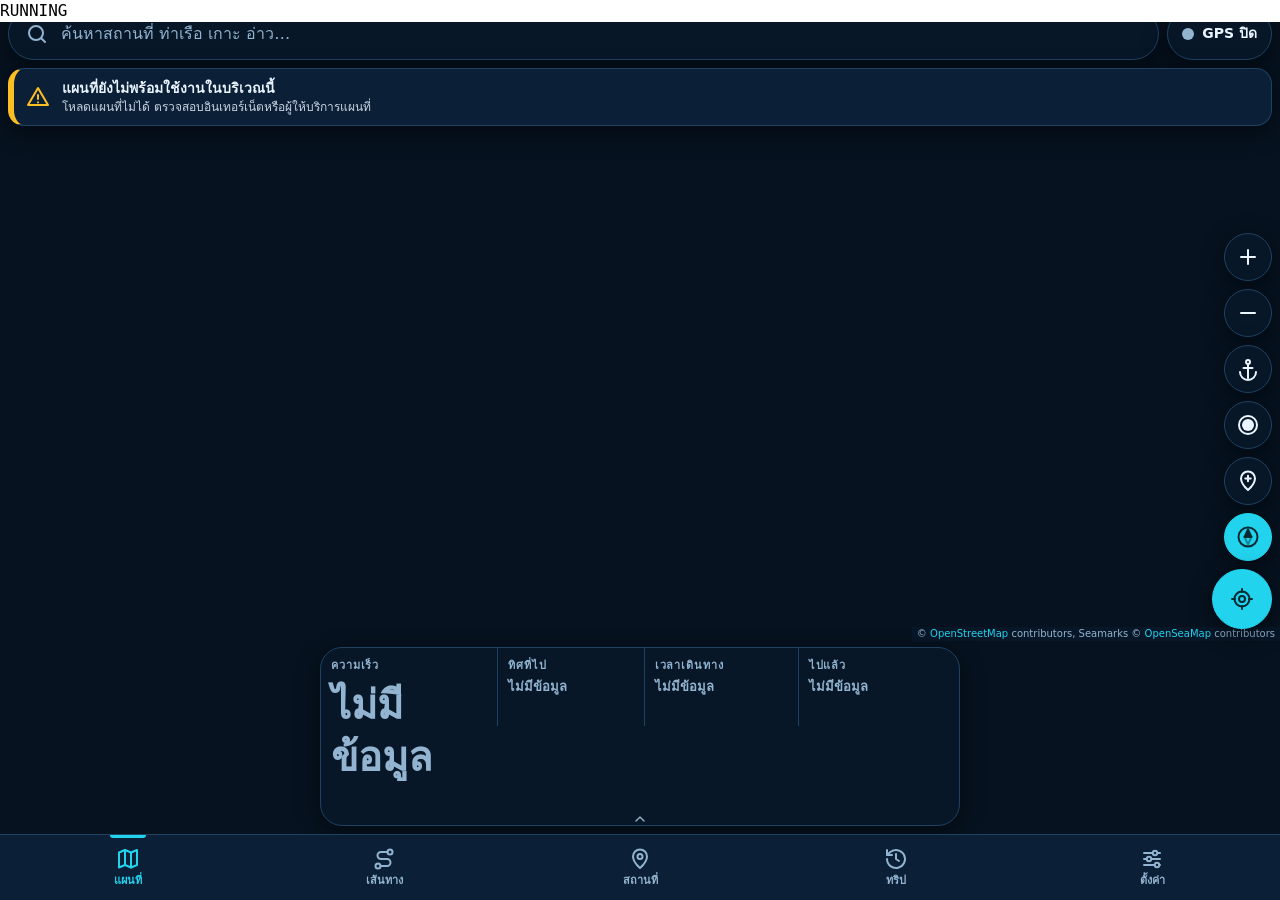
==== commit 17ade92b: "Course-up map, always-on heading, simple wording, tap fixes" ====
--- a/tools/smoke.html
+++ b/tools/smoke.html
@@ -1,9 +1,9 @@
-<!doctype html>
+﻿<!doctype html>
 <meta charset="utf-8">
 <title>smoke</title>
 <link rel="stylesheet" href="../vendor/leaflet.css"><link rel="stylesheet" href="../css/app.css">
 <pre id="out" style="position:relative;z-index:9999;background:#fff;color:#000;margin:0;white-space:pre-wrap">RUNNING</pre>
-<script src="../vendor/leaflet.js"></script>
+<script src="../vendor/leaflet.js"></script><script src="../vendor/leaflet-rotate.js"></script>
 <script type="module">
 const out = document.getElementById('out');
 const lines = [];
@@ -34,7 +34,7 @@
   ok(u.fmtCoord({ lat: 13.75, lng: 100.5 }, 'dms').lat === `13° 45′ 0.0″ N`, 'dms');
   ok(u.parseCoords('13.7, 100.5')?.lng === 100.5 && u.parseCoords('99, 10') === null && u.parseCoords('abc') === null, 'parseCoords');
   ok(u.fmtSpeed(1852 / 3600 * 10, 'kn').value === '10' && u.fmtSpeed(null) === null, 'fmtSpeed 10kn / null');
-  ok(u.fmtDist(100, 'nm').unit === 'm' && u.fmtDist(3704, 'nm').value === '2.00', 'fmtDist');
+  ok(u.fmtDist(100, 'nm').unit === 'ม.' && u.fmtDist(3704, 'nm').value === '2.00', 'fmtDist');
   ok(u.esc('<b>"x"</b>') === '&lt;b&gt;&quot;x&quot;&lt;/b&gt;', 'esc');
 
   const g = await import('../js/gpx.js');
@@ -54,14 +54,29 @@
   const nav = await import('../js/nav.js');
   const trip = await import('../js/trip.js');
   const { app } = await import('../js/app.js');
-  const feed = (lat, lng, speed = 5, acc = 5) => { gps.fix = { lat, lng, acc, speed, cog: 0, alt: null, ts: Date.now() }; gps.recvAt = Date.now(); gps.status = 'ok'; emit('gps', 'ok'); emit('fix', gps.fix); };
+  const feed = (lat, lng, speed = 5, acc = 5, cog = 0) => { gps.fix = { lat, lng, acc, speed, cog, alt: null, ts: Date.now() }; gps.recvAt = Date.now(); gps.status = 'ok'; emit('gps', 'ok'); emit('fix', gps.fix); };
   feed(0, 0);
   ok(/5\.0|5\.1|9\.7|9\.8/.test(document.querySelector('#hud .cell .v').textContent) || document.querySelector('#hud .cell .v').textContent.length > 0, 'SOG renders: ' + document.querySelector('#hud .cell .v').textContent);
   ok(document.querySelector('#gpsChip').textContent.includes('±5'), 'GPS chip shows accuracy');
 
+  // HUD DOM must be stable across fixes (otherwise taps get lost)
+  const hudBtn = document.querySelector('#hud .hud-main'); const hudCell = document.querySelector('#hud .cell');
+  feed(0.0001, 0); feed(0.0002, 0);
+  ok(document.querySelector('#hud .hud-main') === hudBtn && document.querySelector('#hud .cell') === hudCell, 'HUD elements keep identity across fixes');
+  const mp = await import('../js/map.js');
+  feed(0.0003, 0, 5, 5, 90); await new Promise((r) => setTimeout(r, 900));
+  ok(Math.abs(mp.getBearing() - 270) < 3, 'course-up: COG 90 => map turned to bearing 270 (-90): ' + mp.getBearing().toFixed(1));
+  const cp = mp.latLngToPoint(0.0003 + 0.002, 0), cc = mp.latLngToPoint(0.0003, 0);
+  ok(cp.x < cc.x - 5 && Math.abs(cp.y - cc.y) < 5, 'bearing 90 => north is to the LEFT on screen (north dx=' + Math.round(cp.x - cc.x) + ', dy=' + Math.round(cp.y - cc.y) + ')');
+  ok(document.querySelector('.boat-rot').style.transform.includes('rotate('), 'boat icon rotated: ' + document.querySelector('.boat-rot').style.transform);
+  mp.setMode('north'); await new Promise((r) => setTimeout(r, 900));
+  ok(Math.abs(((mp.getBearing() + 180) % 360) - 180) < 3, 'north-up resets bearing to 0: ' + mp.getBearing().toFixed(1));
+  mp.setMode('course');
+
   // trip recording
   await trip.start('t');
   feed(0.0005, 0); feed(0.0010, 0); feed(0.00101, 0);
+  ok(/[0-9]/.test(document.querySelector('#hud [data-k=dur] .v').textContent), 'trip duration cell shows value: ' + document.querySelector('#hud [data-k=dur] .v').textContent);
   ok(trip.rec.trip.points.length === 2 && trip.rec.trip.distanceM > 50 && trip.rec.trip.distanceM < 60, 'trip: 2 points, 1m jitter step skipped, dist=' + Math.round(trip.rec.trip.distanceM) + ' n=' + trip.rec.trip.points.length);
   const done = await trip.stop();
   ok(done.status === 'done', 'trip stopped');
@@ -73,6 +88,7 @@
   feed(0, 0);
   nav.startNav([{ lat: 0.05, lng: 0, name: 'dest' }]);
   ok(nav.nav.active && nav.nav.info && Math.abs(nav.nav.info.remaining - 5560) < 30, 'nav remaining ~5.56km: ' + Math.round(nav.nav.info?.remaining));
+  ok(['left','eta','dist'].every((k) => /[0-9]/.test(document.querySelector('#hud [data-k=' + k + '] .v').textContent)), 'nav HUD shows time-left, arrival, distance: ' + ['spd','left','eta','dist'].map((k) => document.querySelector('#hud [data-k=' + k + ']').textContent.replace(/\s+/g,' ')).join(' | '));
   feed(0.01, 0.004); feed(0.011, 0.004); feed(0.012, 0.004);
   ok(document.querySelector('#alerts').textContent.includes('ออกนอกเส้นทาง'), 'off-course alert shown');
   feed(0.0499, 0);
--- a/css/app.css
+++ b/css/app.css
@@ -1,4 +1,4 @@
-/* Boat Navigator design system — tokens, then components. */
+﻿/* Boat Navigator design system — tokens, then components. */
 :root {
   /* color tokens (dark = default) */
   --bg: #06121f;
@@ -121,12 +121,15 @@
 
 /* ---------- HUD ---------- */
 #hud { position: fixed; z-index: 500; left: calc(var(--sal) + var(--s2)); right: calc(var(--sar) + var(--s2)); bottom: calc(var(--nav-h) + var(--sab) + var(--s2)); background: var(--surface); border: var(--bw) solid var(--line); border-radius: var(--r-lg); box-shadow: var(--sh); backdrop-filter: blur(12px); overflow: hidden; }
-.hud-main { display: grid; grid-template-columns: 1.25fr 1fr 1fr 1fr; width: 100%; text-align: left; }
-.cell { padding: 10px 10px 8px; min-width: 0; display: grid; align-content: center; }
+.hud-main { display: grid; grid-template-columns: 1.2fr 1fr 1.05fr 1.1fr; width: 100%; text-align: left; }
+.cell { padding: 10px 8px 8px 10px; min-width: 0; overflow: hidden; display: grid; align-content: center; }
 .cell + .cell { border-left: 1px solid var(--line); }
 .cell label { font-size: 11px; letter-spacing: 0.08em; color: var(--muted); font-weight: 700; text-transform: uppercase; }
-.cell .v { font-size: var(--fs-num); font-weight: 700; line-height: 1.05; font-variant-numeric: tabular-nums; white-space: nowrap; }
-.cell:first-child .v { font-size: 40px; }
+.cell .v { font-size: 28px; font-weight: 700; line-height: 1.05; font-variant-numeric: tabular-nums; white-space: nowrap; }
+.hud-main .cell:first-child .v { font-size: 40px; }
+.cell .u { min-height: 1.3em; line-height: 1.2; white-space: normal; }
+.v.pre { white-space: pre-line; }
+#btnCompass svg { transition: transform 0.15s linear; }
 .cell .u { font-size: var(--fs-xs); color: var(--muted); font-weight: 600; }
 .cell .v.na { font-size: 13px; line-height: 1.3; color: var(--muted); font-weight: 600; white-space: normal; padding: 6px 0; }
 .ic-dot { display: block; width: 9px; height: 9px; border-radius: 50%; background: #fff; }
@@ -254,3 +257,7 @@
 }
 @media (prefers-reduced-motion: reduce) { * { animation: none !important; transition: none !important; } }
 @media (max-height: 500px) and (orientation: landscape) { :root { --hud-h: 70px; } .cell .v, .cell:first-child .v { font-size: 26px; } #controls .fab:not(.big) { width: 40px; height: 40px; } }
+
+/* marker boxes are larger than their art so taps are easy; center the art inside */
+.pin, .boat { display: grid !important; place-items: center; }
+.boat-rot { transition: none; }
